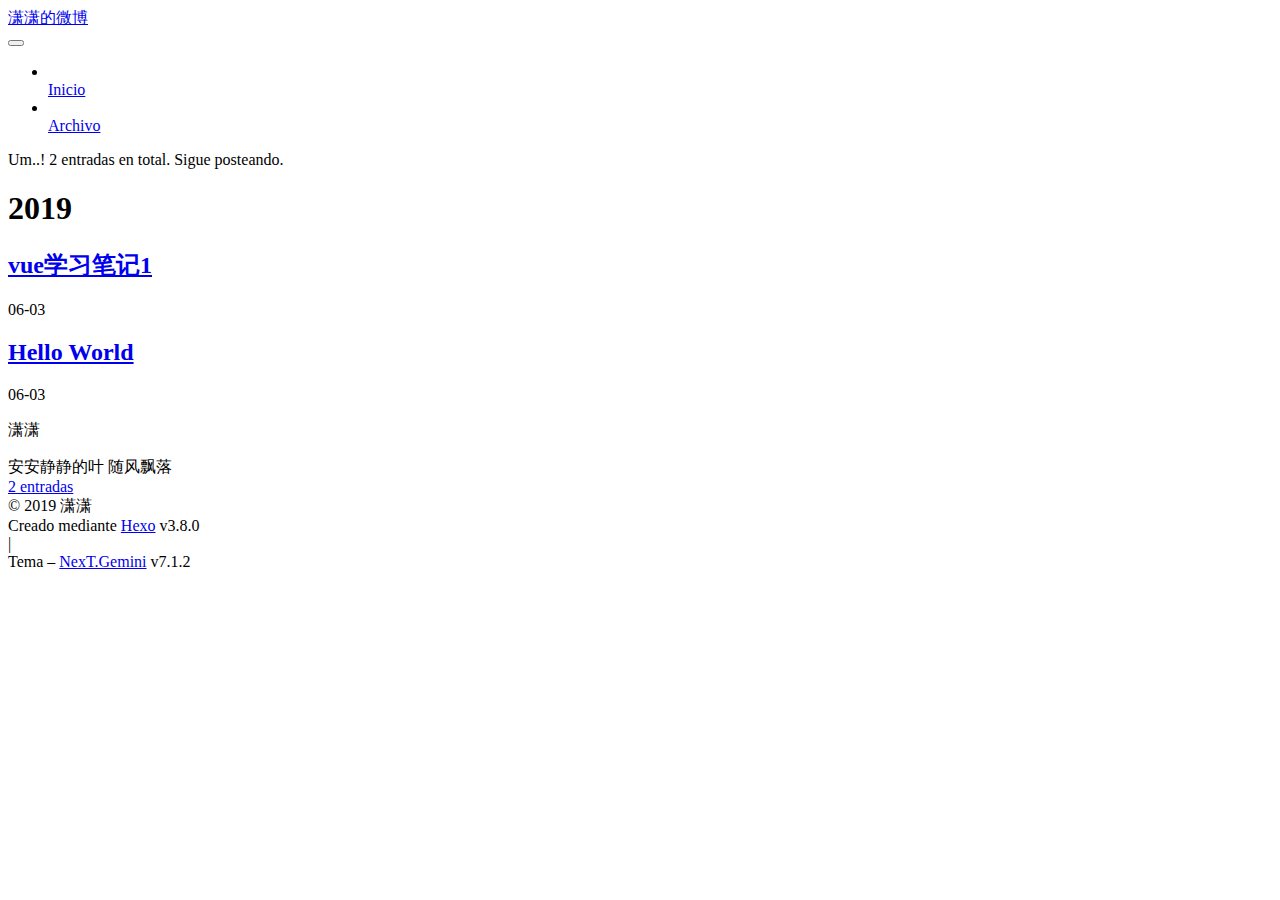
==== archives/index.html @ de211eba "Site updated: 2019-06-03 17:32:11" ====
<!DOCTYPE html>












  


<html class="theme-next gemini use-motion" lang>
<head><meta name="generator" content="Hexo 3.8.0">
  <meta charset="UTF-8">
<meta http-equiv="X-UA-Compatible" content="IE=edge">
<meta name="viewport" content="width=device-width, initial-scale=1, maximum-scale=2">
<meta name="theme-color" content="#222">
























<link rel="stylesheet" href="/XHxiaohong.githup.io/lib/font-awesome/css/font-awesome.min.css?v=4.6.2">

<link rel="stylesheet" href="/XHxiaohong.githup.io/css/main.css?v=7.1.2">


  <link rel="apple-touch-icon" sizes="180x180" href="/XHxiaohong.githup.io/images/apple-touch-icon-next.png?v=7.1.2">


  <link rel="icon" type="image/png" sizes="32x32" href="/XHxiaohong.githup.io/images/favicon-32x32-next.png?v=7.1.2">


  <link rel="icon" type="image/png" sizes="16x16" href="/XHxiaohong.githup.io/images/favicon-16x16-next.png?v=7.1.2">


  <link rel="mask-icon" href="/XHxiaohong.githup.io/images/logo.svg?v=7.1.2" color="#222">







<script id="hexo.configurations">
  var NexT = window.NexT || {};
  var CONFIG = {
    root: '/XHxiaohong.githup.io/',
    scheme: 'Gemini',
    version: '7.1.2',
    sidebar: {"position":"right","display":"post","offset":12,"onmobile":false,"dimmer":false},
    back2top: true,
    back2top_sidebar: false,
    fancybox: false,
    fastclick: false,
    lazyload: false,
    tabs: true,
    motion: {"enable":true,"async":false,"transition":{"post_block":"fadeIn","post_header":"slideDownIn","post_body":"slideDownIn","coll_header":"slideLeftIn","sidebar":"slideUpIn"}},
    algolia: {
      applicationID: '',
      apiKey: '',
      indexName: '',
      hits: {"per_page":10},
      labels: {"input_placeholder":"Search for Posts","hits_empty":"We didn't find any results for the search: ${query}","hits_stats":"${hits} results found in ${time} ms"}
    }
  };
</script>


  




  <meta name="description" content="安安静静的叶 随风飘落">
<meta property="og:type" content="website">
<meta property="og:title" content="潇潇的微博">
<meta property="og:url" content="https://xhxiaohong.github.io/XHxiaohong.githup.io/archives/index.html">
<meta property="og:site_name" content="潇潇的微博">
<meta property="og:description" content="安安静静的叶 随风飘落">
<meta property="og:locale" content="default">
<meta name="twitter:card" content="summary">
<meta name="twitter:title" content="潇潇的微博">
<meta name="twitter:description" content="安安静静的叶 随风飘落">





  
  
  <link rel="canonical" href="https://xhxiaohong.github.io/XHxiaohong.githup.io/archives/">



<script id="page.configurations">
  CONFIG.page = {
    sidebar: "",
  };
</script>

  <title>Archivo | 潇潇的微博</title>
  












  <noscript>
  <style>
  .use-motion .motion-element,
  .use-motion .brand,
  .use-motion .menu-item,
  .sidebar-inner,
  .use-motion .post-block,
  .use-motion .pagination,
  .use-motion .comments,
  .use-motion .post-header,
  .use-motion .post-body,
  .use-motion .collection-title { opacity: initial; }

  .use-motion .logo,
  .use-motion .site-title,
  .use-motion .site-subtitle {
    opacity: initial;
    top: initial;
  }

  .use-motion .logo-line-before i { left: initial; }
  .use-motion .logo-line-after i { right: initial; }
  </style>
</noscript>

</head>

<body itemscope itemtype="http://schema.org/WebPage" lang="default">

  
  
    
  

  <div class="container sidebar-position-right page-archive">
    <div class="headband"></div>

    <header id="header" class="header" itemscope itemtype="http://schema.org/WPHeader">
      <div class="header-inner"><div class="site-brand-wrapper">
  <div class="site-meta">
    

    <div class="custom-logo-site-title">
      <a href="/XHxiaohong.githup.io/" class="brand" rel="start">
        <span class="logo-line-before"><i></i></span>
        <span class="site-title">潇潇的微博</span>
        <span class="logo-line-after"><i></i></span>
      </a>
    </div>
    
    
  </div>

  <div class="site-nav-toggle">
    <button aria-label="Cambiar a barra de navegación">
      <span class="btn-bar"></span>
      <span class="btn-bar"></span>
      <span class="btn-bar"></span>
    </button>
  </div>
</div>



<nav class="site-nav">
  
    <ul id="menu" class="menu">
      
        
        
        
          
          <li class="menu-item menu-item-home">

    
    
    
      
    

    

    <a href="/XHxiaohong.githup.io/" rel="section"><i class="menu-item-icon fa fa-fw fa-home"></i> <br>Inicio</a>

  </li>
        
        
        
          
          <li class="menu-item menu-item-archives menu-item-active">

    
    
    
      
    

    

    <a href="/XHxiaohong.githup.io/archives/" rel="section"><i class="menu-item-icon fa fa-fw fa-archive"></i> <br>Archivo</a>

  </li>

      
      
    </ul>
  

  

  
</nav>



  



</div>
    </header>

    


    <main id="main" class="main">
      <div class="main-inner">
        <div class="content-wrap">
          
            

    
    
      
      
    
      
      
    
    

  


          
          <div id="content" class="content">
            

  
  
  
  <div class="post-block archive">
    <div id="posts" class="posts-collapse">
      <span class="archive-move-on"></span>

      
      <span class="archive-page-counter">
        
        
        
          
        
        Um..! 2 entradas en total. Sigue posteando.
      </span>
      

      

        
        
        

        
          
          <div class="collection-title">
            <h1 class="archive-year" id="archive-year-2019">2019</h1>
          </div>
        
        

        

  <article class="post post-type-normal" itemscope itemtype="http://schema.org/Article">
    <header class="post-header">

      <h2 class="post-title">
        
          <a class="post-title-link" href="/XHxiaohong.githup.io/2019/06/03/vue学习笔记1/" itemprop="url">
            
              <span itemprop="name">vue学习笔记1</span>
            
          </a>
        
      </h2>

      <div class="post-meta">
        <time class="post-time" itemprop="dateCreated" datetime="2019-06-03T16:02:06+08:00" content="2019-06-03">
          06-03
        </time>
      </div>

    </header>
  </article>



      

        
        
        

        
        

        

  <article class="post post-type-normal" itemscope itemtype="http://schema.org/Article">
    <header class="post-header">

      <h2 class="post-title">
        
          <a class="post-title-link" href="/XHxiaohong.githup.io/2019/06/03/hello-world/" itemprop="url">
            
              <span itemprop="name">Hello World</span>
            
          </a>
        
      </h2>

      <div class="post-meta">
        <time class="post-time" itemprop="dateCreated" datetime="2019-06-03T15:46:50+08:00" content="2019-06-03">
          06-03
        </time>
      </div>

    </header>
  </article>



      

    </div>
  </div>
  
  
  

  



          </div>
          

        </div>
        
          
  
  <div class="sidebar-toggle">
    <div class="sidebar-toggle-line-wrap">
      <span class="sidebar-toggle-line sidebar-toggle-line-first"></span>
      <span class="sidebar-toggle-line sidebar-toggle-line-middle"></span>
      <span class="sidebar-toggle-line sidebar-toggle-line-last"></span>
    </div>
  </div>

  <aside id="sidebar" class="sidebar">
    <div class="sidebar-inner">

      

      

      <div class="site-overview-wrap sidebar-panel sidebar-panel-active">
        <div class="site-overview">
          <div class="site-author motion-element" itemprop="author" itemscope itemtype="http://schema.org/Person">
            
              <p class="site-author-name" itemprop="name">潇潇</p>
              <div class="site-description motion-element" itemprop="description">安安静静的叶 随风飘落</div>
          </div>

          
            <nav class="site-state motion-element">
              
                <div class="site-state-item site-state-posts">
                
                  <a href="/XHxiaohong.githup.io/archives/">
                
                    <span class="site-state-item-count">2</span>
                    <span class="site-state-item-name">entradas</span>
                  </a>
                </div>
              

              

              
            </nav>
          

          

          

          

          

          
          

          
            
          
          

        </div>
      </div>

      

      

    </div>
  </aside>
  


        
      </div>
    </main>

    <footer id="footer" class="footer">
      <div class="footer-inner">
        <div class="copyright">&copy; <span itemprop="copyrightYear">2019</span>
  <span class="with-love" id="animate">
    <i class="fa fa-user"></i>
  </span>
  <span class="author" itemprop="copyrightHolder">潇潇</span>

  

  
</div>


  <div class="powered-by">Creado mediante <a href="https://hexo.io" class="theme-link" rel="noopener" target="_blank">Hexo</a> v3.8.0</div>



  <span class="post-meta-divider">|</span>



  <div class="theme-info">Tema – <a href="https://theme-next.org" class="theme-link" rel="noopener" target="_blank">NexT.Gemini</a> v7.1.2</div>




        








        
      </div>
    </footer>

    
      <div class="back-to-top">
        <i class="fa fa-arrow-up"></i>
        
      </div>
    

    

    

    
  </div>

  

<script>
  if (Object.prototype.toString.call(window.Promise) !== '[object Function]') {
    window.Promise = null;
  }
</script>


























  
  <script src="/XHxiaohong.githup.io/lib/jquery/index.js?v=2.1.3"></script>

  
  <script src="/XHxiaohong.githup.io/lib/velocity/velocity.min.js?v=1.2.1"></script>

  
  <script src="/XHxiaohong.githup.io/lib/velocity/velocity.ui.min.js?v=1.2.1"></script>


  


  <script src="/XHxiaohong.githup.io/js/utils.js?v=7.1.2"></script>

  <script src="/XHxiaohong.githup.io/js/motion.js?v=7.1.2"></script>



  
  


  <script src="/XHxiaohong.githup.io/js/affix.js?v=7.1.2"></script>

  <script src="/XHxiaohong.githup.io/js/schemes/pisces.js?v=7.1.2"></script>




  

  


  <script src="/XHxiaohong.githup.io/js/next-boot.js?v=7.1.2"></script>


  

  

  

  



  




  

  

  

  

  

  

  

  

  

  

  

  

  

  

</body>
</html>
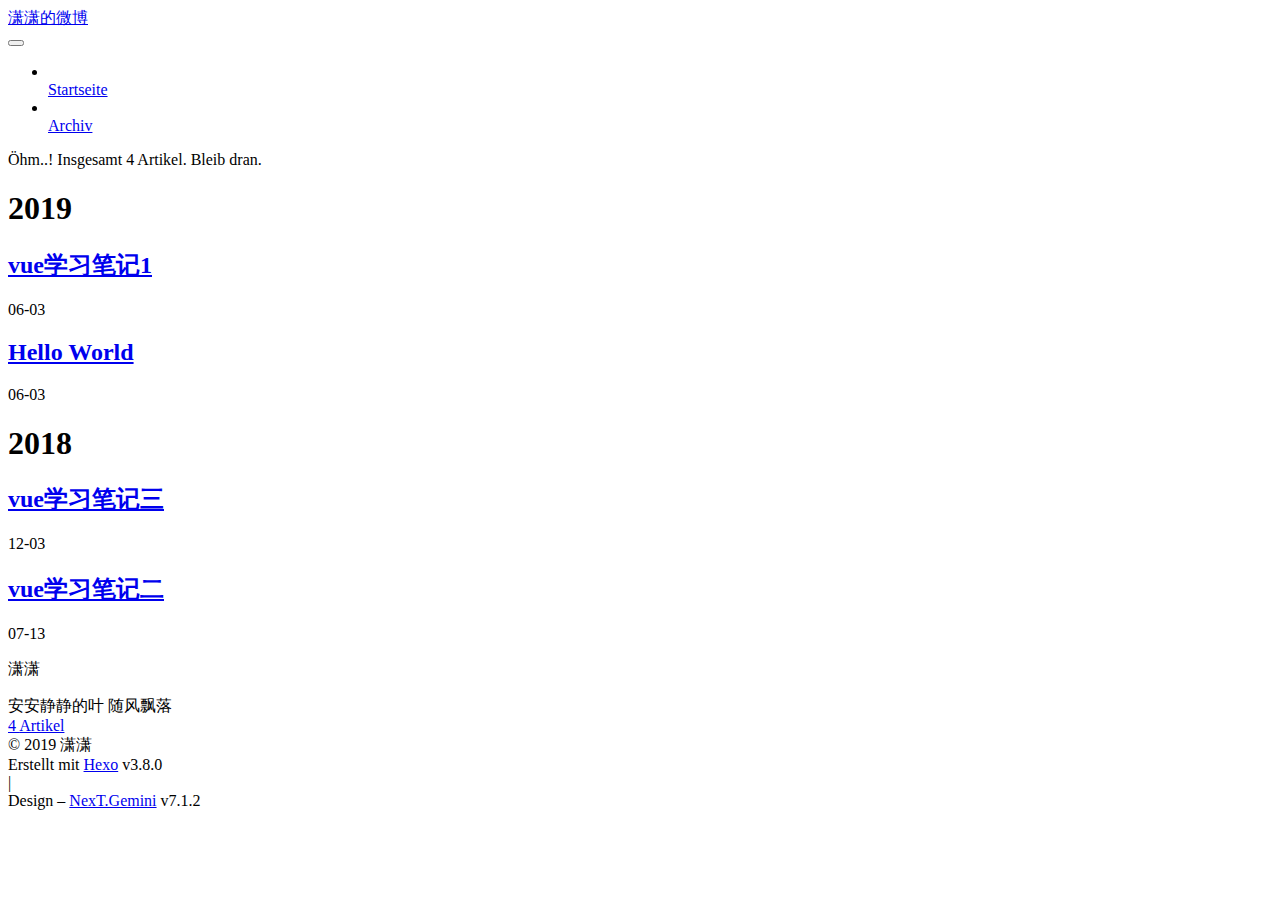
==== commit 7236d592: "Site updated: 2019-06-03 17:34:55" ====
--- a/archives/index.html
+++ b/archives/index.html
@@ -123,7 +123,7 @@
   };
 </script>
 
-  <title>Archivo | 潇潇的微博</title>
+  <title>Archiv | 潇潇的微博</title>
   
 
 
@@ -191,7 +191,7 @@
   </div>
 
   <div class="site-nav-toggle">
-    <button aria-label="Cambiar a barra de navegación">
+    <button aria-label="Navigationsleiste an/ausschalten">
       <span class="btn-bar"></span>
       <span class="btn-bar"></span>
       <span class="btn-bar"></span>
@@ -219,7 +219,7 @@
 
     
 
-    <a href="/XHxiaohong.githup.io/" rel="section"><i class="menu-item-icon fa fa-fw fa-home"></i> <br>Inicio</a>
+    <a href="/XHxiaohong.githup.io/" rel="section"><i class="menu-item-icon fa fa-fw fa-home"></i> <br>Startseite</a>
 
   </li>
         
@@ -236,7 +236,7 @@
 
     
 
-    <a href="/XHxiaohong.githup.io/archives/" rel="section"><i class="menu-item-icon fa fa-fw fa-archive"></i> <br>Archivo</a>
+    <a href="/XHxiaohong.githup.io/archives/" rel="section"><i class="menu-item-icon fa fa-fw fa-archive"></i> <br>Archiv</a>
 
   </li>
 
@@ -299,7 +299,7 @@
         
           
         
-        Um..! 2 entradas en total. Sigue posteando.
+        Öhm..! Insgesamt 4 Artikel. Bleib dran.
       </span>
       
 
@@ -370,6 +370,81 @@
       <div class="post-meta">
         <time class="post-time" itemprop="dateCreated" datetime="2019-06-03T15:46:50+08:00" content="2019-06-03">
           06-03
+        </time>
+      </div>
+
+    </header>
+  </article>
+
+
+
+      
+
+        
+        
+        
+
+        
+          
+          <div class="collection-title">
+            <h1 class="archive-year" id="archive-year-2018">2018</h1>
+          </div>
+        
+        
+
+        
+
+  <article class="post post-type-normal" itemscope itemtype="http://schema.org/Article">
+    <header class="post-header">
+
+      <h2 class="post-title">
+        
+          <a class="post-title-link" href="/XHxiaohong.githup.io/2018/12/03/vue学习笔记3/" itemprop="url">
+            
+              <span itemprop="name">vue学习笔记三</span>
+            
+          </a>
+        
+      </h2>
+
+      <div class="post-meta">
+        <time class="post-time" itemprop="dateCreated" datetime="2018-12-03T15:30:00+08:00" content="2018-12-03">
+          12-03
+        </time>
+      </div>
+
+    </header>
+  </article>
+
+
+
+      
+
+        
+        
+        
+
+        
+        
+
+        
+
+  <article class="post post-type-normal" itemscope itemtype="http://schema.org/Article">
+    <header class="post-header">
+
+      <h2 class="post-title">
+        
+          <a class="post-title-link" href="/XHxiaohong.githup.io/2018/07/13/vue学习笔记2/" itemprop="url">
+            
+              <span itemprop="name">vue学习笔记二</span>
+            
+          </a>
+        
+      </h2>
+
+      <div class="post-meta">
+        <time class="post-time" itemprop="dateCreated" datetime="2018-07-13T17:37:11+08:00" content="2018-07-13">
+          07-13
         </time>
       </div>
 
@@ -427,8 +502,8 @@
                 
                   <a href="/XHxiaohong.githup.io/archives/">
                 
-                    <span class="site-state-item-count">2</span>
-                    <span class="site-state-item-name">entradas</span>
+                    <span class="site-state-item-count">4</span>
+                    <span class="site-state-item-name">Artikel</span>
                   </a>
                 </div>
               
@@ -485,7 +560,7 @@
 </div>
 
 
-  <div class="powered-by">Creado mediante <a href="https://hexo.io" class="theme-link" rel="noopener" target="_blank">Hexo</a> v3.8.0</div>
+  <div class="powered-by">Erstellt mit  <a href="https://hexo.io" class="theme-link" rel="noopener" target="_blank">Hexo</a> v3.8.0</div>
 
 
 
@@ -493,7 +568,7 @@
 
 
 
-  <div class="theme-info">Tema – <a href="https://theme-next.org" class="theme-link" rel="noopener" target="_blank">NexT.Gemini</a> v7.1.2</div>
+  <div class="theme-info">Design – <a href="https://theme-next.org" class="theme-link" rel="noopener" target="_blank">NexT.Gemini</a> v7.1.2</div>
 
 
 
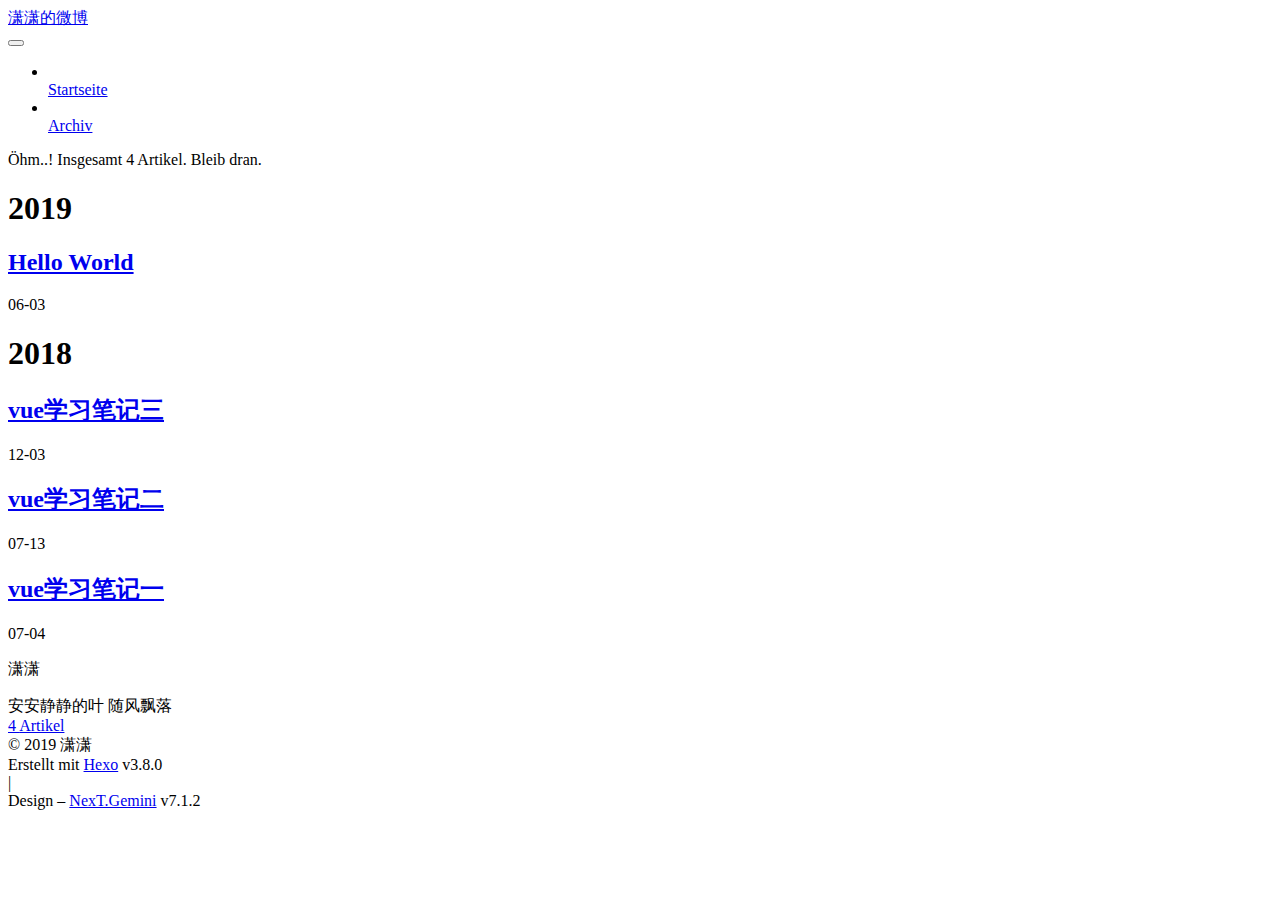
==== commit 31154828: "Site updated: 2019-06-03 17:37:41" ====
--- a/archives/index.html
+++ b/archives/index.html
@@ -324,41 +324,6 @@
 
       <h2 class="post-title">
         
-          <a class="post-title-link" href="/XHxiaohong.githup.io/2019/06/03/vue学习笔记1/" itemprop="url">
-            
-              <span itemprop="name">vue学习笔记1</span>
-            
-          </a>
-        
-      </h2>
-
-      <div class="post-meta">
-        <time class="post-time" itemprop="dateCreated" datetime="2019-06-03T16:02:06+08:00" content="2019-06-03">
-          06-03
-        </time>
-      </div>
-
-    </header>
-  </article>
-
-
-
-      
-
-        
-        
-        
-
-        
-        
-
-        
-
-  <article class="post post-type-normal" itemscope itemtype="http://schema.org/Article">
-    <header class="post-header">
-
-      <h2 class="post-title">
-        
           <a class="post-title-link" href="/XHxiaohong.githup.io/2019/06/03/hello-world/" itemprop="url">
             
               <span itemprop="name">Hello World</span>
@@ -445,6 +410,41 @@
       <div class="post-meta">
         <time class="post-time" itemprop="dateCreated" datetime="2018-07-13T17:37:11+08:00" content="2018-07-13">
           07-13
+        </time>
+      </div>
+
+    </header>
+  </article>
+
+
+
+      
+
+        
+        
+        
+
+        
+        
+
+        
+
+  <article class="post post-type-normal" itemscope itemtype="http://schema.org/Article">
+    <header class="post-header">
+
+      <h2 class="post-title">
+        
+          <a class="post-title-link" href="/XHxiaohong.githup.io/2018/07/04/vue学习笔记1/" itemprop="url">
+            
+              <span itemprop="name">vue学习笔记一</span>
+            
+          </a>
+        
+      </h2>
+
+      <div class="post-meta">
+        <time class="post-time" itemprop="dateCreated" datetime="2018-07-04T17:43:44+08:00" content="2018-07-04">
+          07-04
         </time>
       </div>
 
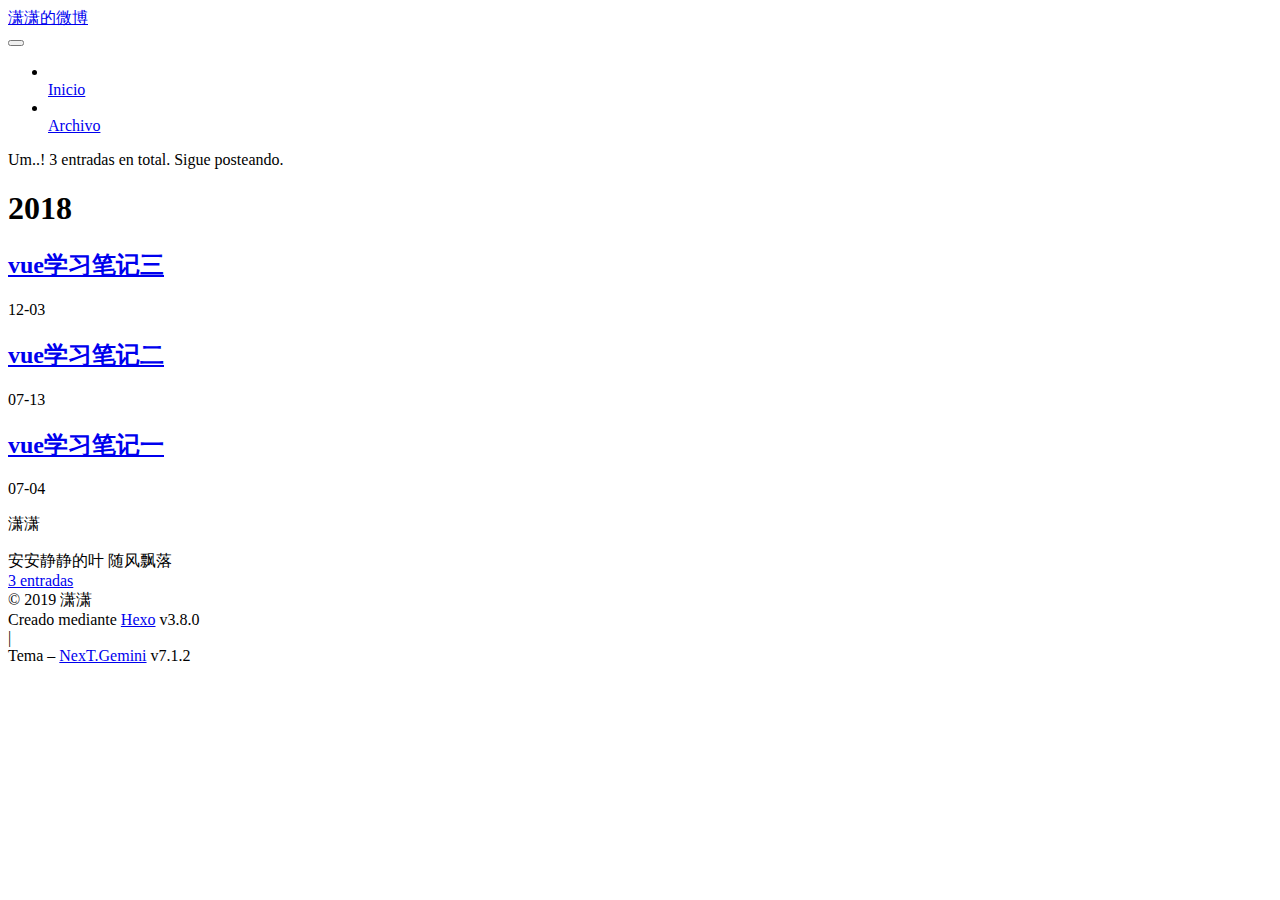
==== commit a7f71383: "Site updated: 2019-06-04 09:55:15" ====
--- a/archives/index.html
+++ b/archives/index.html
@@ -123,7 +123,7 @@
   };
 </script>
 
-  <title>Archiv | 潇潇的微博</title>
+  <title>Archivo | 潇潇的微博</title>
   
 
 
@@ -191,7 +191,7 @@
   </div>
 
   <div class="site-nav-toggle">
-    <button aria-label="Navigationsleiste an/ausschalten">
+    <button aria-label="Cambiar a barra de navegación">
       <span class="btn-bar"></span>
       <span class="btn-bar"></span>
       <span class="btn-bar"></span>
@@ -219,7 +219,7 @@
 
     
 
-    <a href="/XHxiaohong.githup.io/" rel="section"><i class="menu-item-icon fa fa-fw fa-home"></i> <br>Startseite</a>
+    <a href="/XHxiaohong.githup.io/" rel="section"><i class="menu-item-icon fa fa-fw fa-home"></i> <br>Inicio</a>
 
   </li>
         
@@ -236,7 +236,7 @@
 
     
 
-    <a href="/XHxiaohong.githup.io/archives/" rel="section"><i class="menu-item-icon fa fa-fw fa-archive"></i> <br>Archiv</a>
+    <a href="/XHxiaohong.githup.io/archives/" rel="section"><i class="menu-item-icon fa fa-fw fa-archive"></i> <br>Archivo</a>
 
   </li>
 
@@ -299,49 +299,9 @@
         
           
         
-        Öhm..! Insgesamt 4 Artikel. Bleib dran.
+        Um..! 3 entradas en total. Sigue posteando.
       </span>
       
-
-      
-
-        
-        
-        
-
-        
-          
-          <div class="collection-title">
-            <h1 class="archive-year" id="archive-year-2019">2019</h1>
-          </div>
-        
-        
-
-        
-
-  <article class="post post-type-normal" itemscope itemtype="http://schema.org/Article">
-    <header class="post-header">
-
-      <h2 class="post-title">
-        
-          <a class="post-title-link" href="/XHxiaohong.githup.io/2019/06/03/hello-world/" itemprop="url">
-            
-              <span itemprop="name">Hello World</span>
-            
-          </a>
-        
-      </h2>
-
-      <div class="post-meta">
-        <time class="post-time" itemprop="dateCreated" datetime="2019-06-03T15:46:50+08:00" content="2019-06-03">
-          06-03
-        </time>
-      </div>
-
-    </header>
-  </article>
-
-
 
       
 
@@ -502,8 +462,8 @@
                 
                   <a href="/XHxiaohong.githup.io/archives/">
                 
-                    <span class="site-state-item-count">4</span>
-                    <span class="site-state-item-name">Artikel</span>
+                    <span class="site-state-item-count">3</span>
+                    <span class="site-state-item-name">entradas</span>
                   </a>
                 </div>
               
@@ -560,7 +520,7 @@
 </div>
 
 
-  <div class="powered-by">Erstellt mit  <a href="https://hexo.io" class="theme-link" rel="noopener" target="_blank">Hexo</a> v3.8.0</div>
+  <div class="powered-by">Creado mediante <a href="https://hexo.io" class="theme-link" rel="noopener" target="_blank">Hexo</a> v3.8.0</div>
 
 
 
@@ -568,7 +528,7 @@
 
 
 
-  <div class="theme-info">Design – <a href="https://theme-next.org" class="theme-link" rel="noopener" target="_blank">NexT.Gemini</a> v7.1.2</div>
+  <div class="theme-info">Tema – <a href="https://theme-next.org" class="theme-link" rel="noopener" target="_blank">NexT.Gemini</a> v7.1.2</div>
 
 
 
